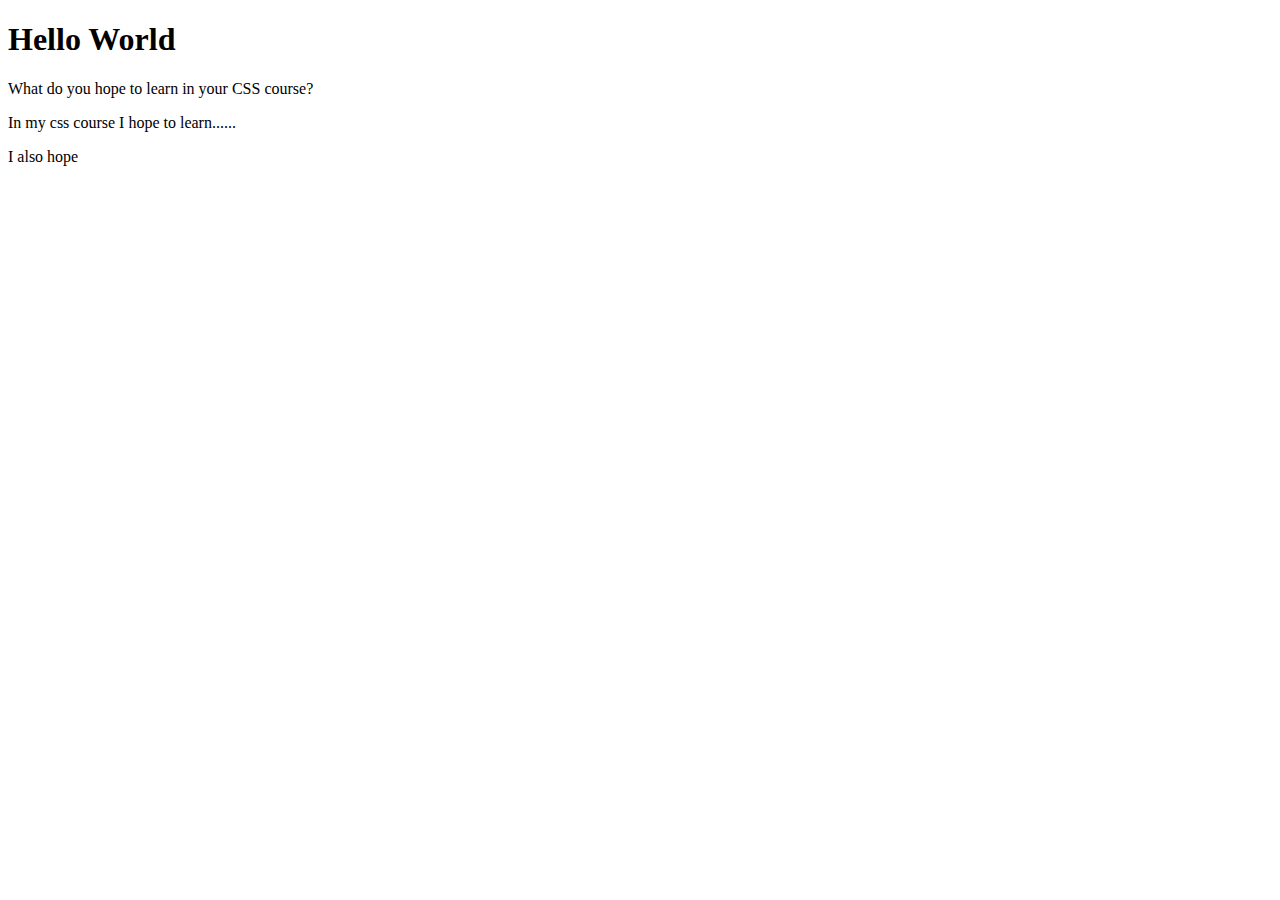
==== index.html @ 4e0cf45d "added basic html structure to index.html and aboutme.html" ====
<!DOCTYPE html>
<html lang="en">
<head>
    <meta charset="UTF-8">
    <meta name="viewport" content="width=device-width, initial-scale=1.0">
    <title>COMP001B Assignment 1</title>
</head>
<body>
    <h1>Hello World</h1>
    <p>What do you hope to learn in your CSS course?</p>
    <p>In my css course I hope to learn......</p>
    <p>I also hope</p>
</body>
</html>
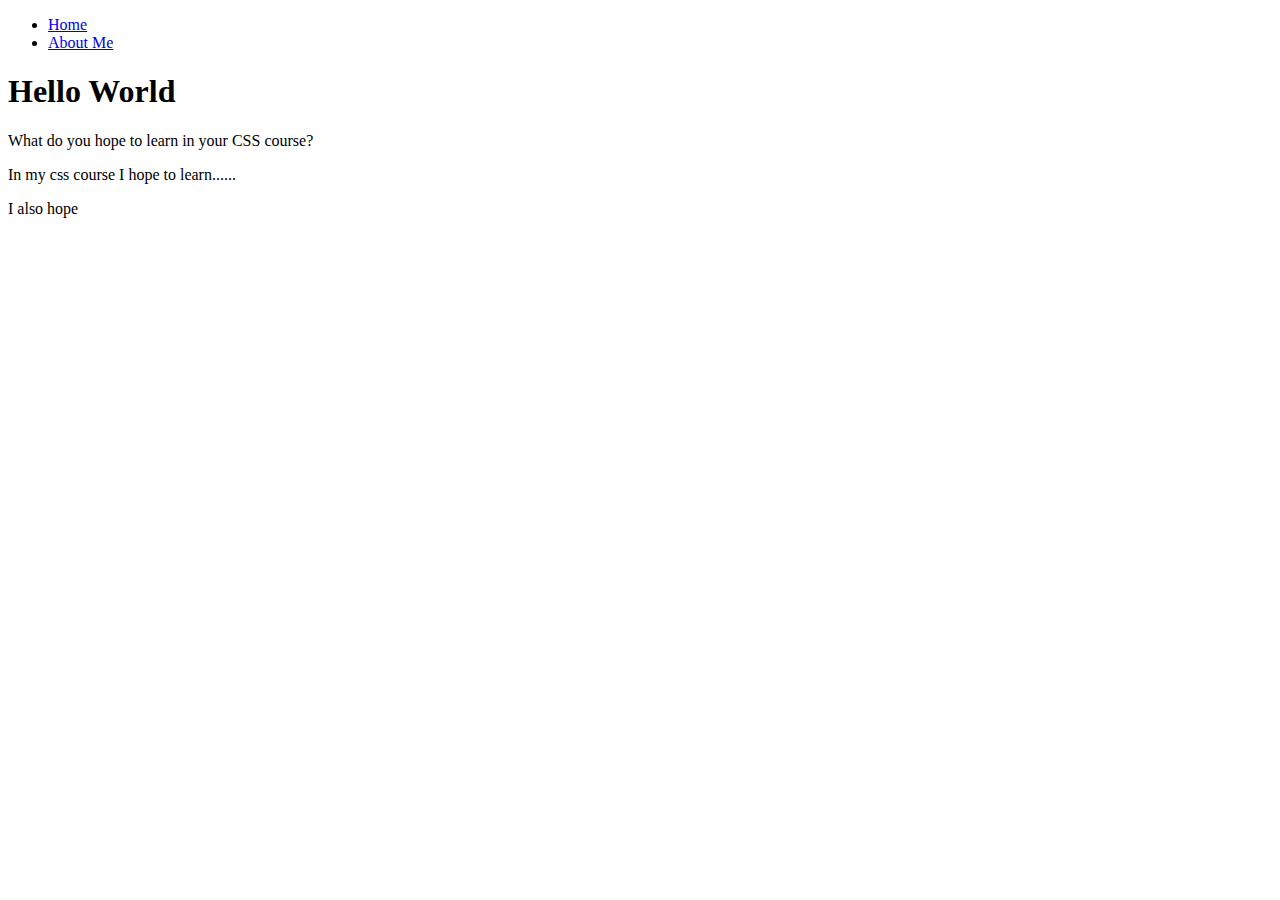
==== commit fdc2ba9d: "added navigation links" ====
--- a/index.html
+++ b/index.html
@@ -4,11 +4,22 @@
     <meta charset="UTF-8">
     <meta name="viewport" content="width=device-width, initial-scale=1.0">
     <title>COMP001B Assignment 1</title>
+    <link rel="stylesheet" href="main.css">
 </head>
 <body>
-    <h1>Hello World</h1>
-    <p>What do you hope to learn in your CSS course?</p>
-    <p>In my css course I hope to learn......</p>
-    <p>I also hope</p>
+    <header>
+        <nav>
+            <ul>
+                <li><a href="index.html">Home</a></li>
+                <li><a href="aboutme.html">About Me</a></li>
+            </ul>
+        </nav>
+    </header>
+    <main>
+       <h1>Hello World</h1>
+       <p>What do you hope to learn in your CSS course?</p>
+       <p>In my css course I hope to learn......</p>
+       <p>I also hope</p>
+    </main>
 </body>
 </html>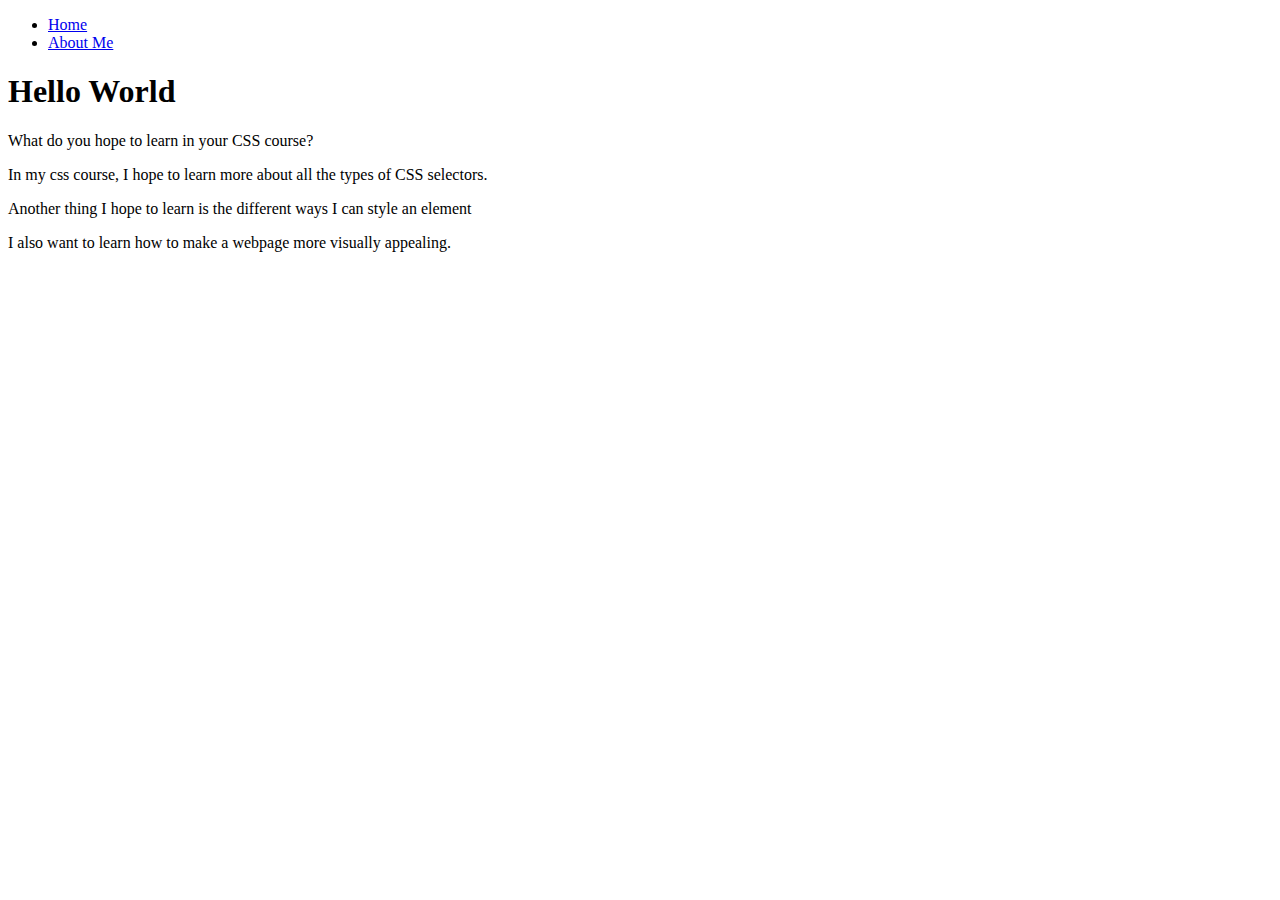
==== commit 1f536f3d: "Added an h1 element and 3 p elements" ====
--- a/index.html
+++ b/index.html
@@ -18,8 +18,9 @@
     <main>
        <h1>Hello World</h1>
        <p>What do you hope to learn in your CSS course?</p>
-       <p>In my css course I hope to learn......</p>
-       <p>I also hope</p>
+       <p>In my css course, I hope to learn more about all the types of CSS selectors.</p>
+       <p>Another thing I hope to learn is the different ways I can style an element</p>
+       <p>I also want to learn how to make a webpage more visually appealing. </p>
     </main>
 </body>
 </html>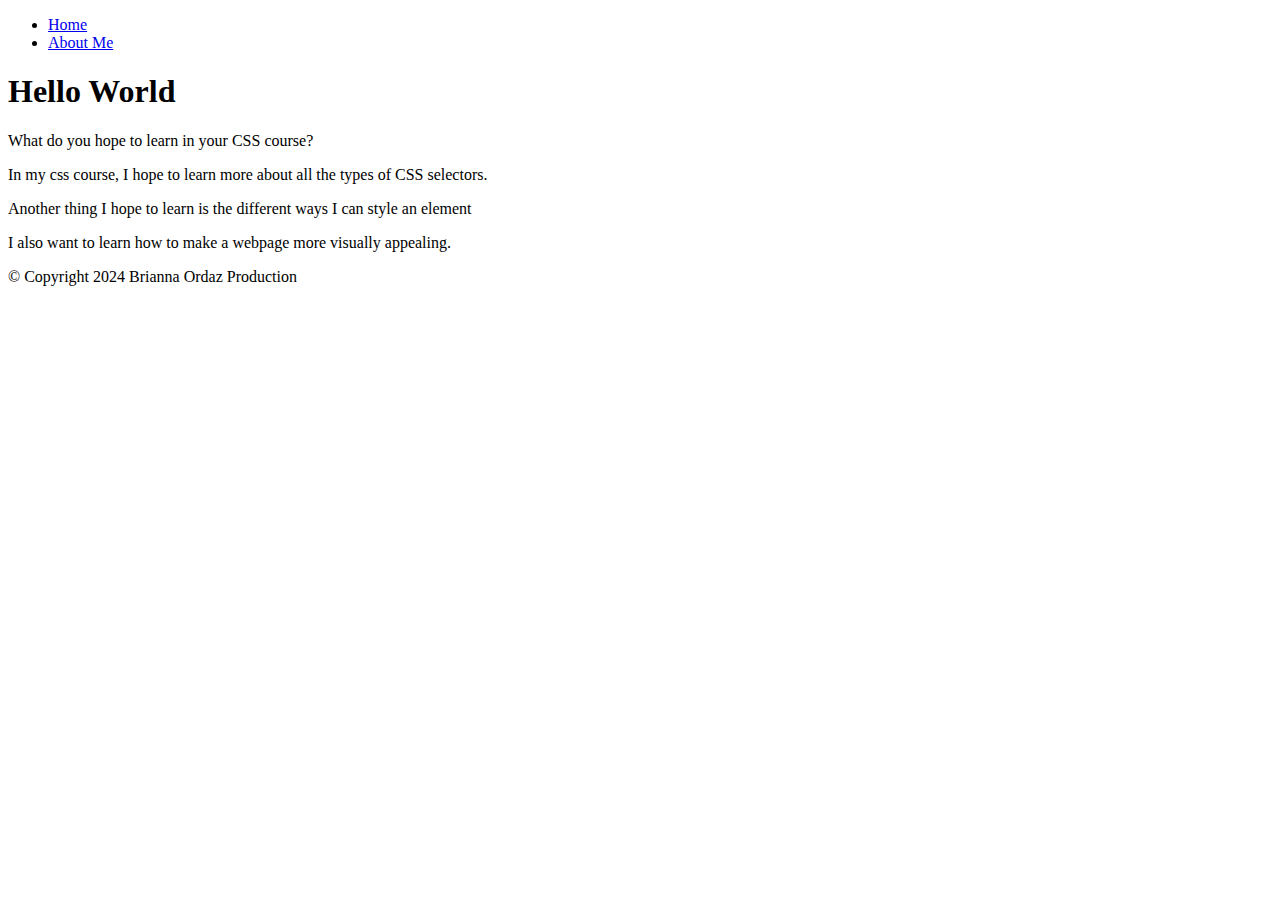
==== commit 5c5685a8: "added an image and 3 p elements" ====
--- a/index.html
+++ b/index.html
@@ -22,5 +22,8 @@
        <p>Another thing I hope to learn is the different ways I can style an element</p>
        <p>I also want to learn how to make a webpage more visually appealing. </p>
     </main>
+    <footer>
+        <p>&copy; Copyright 2024 Brianna Ordaz Production</p>
+    </footer>
 </body>
 </html>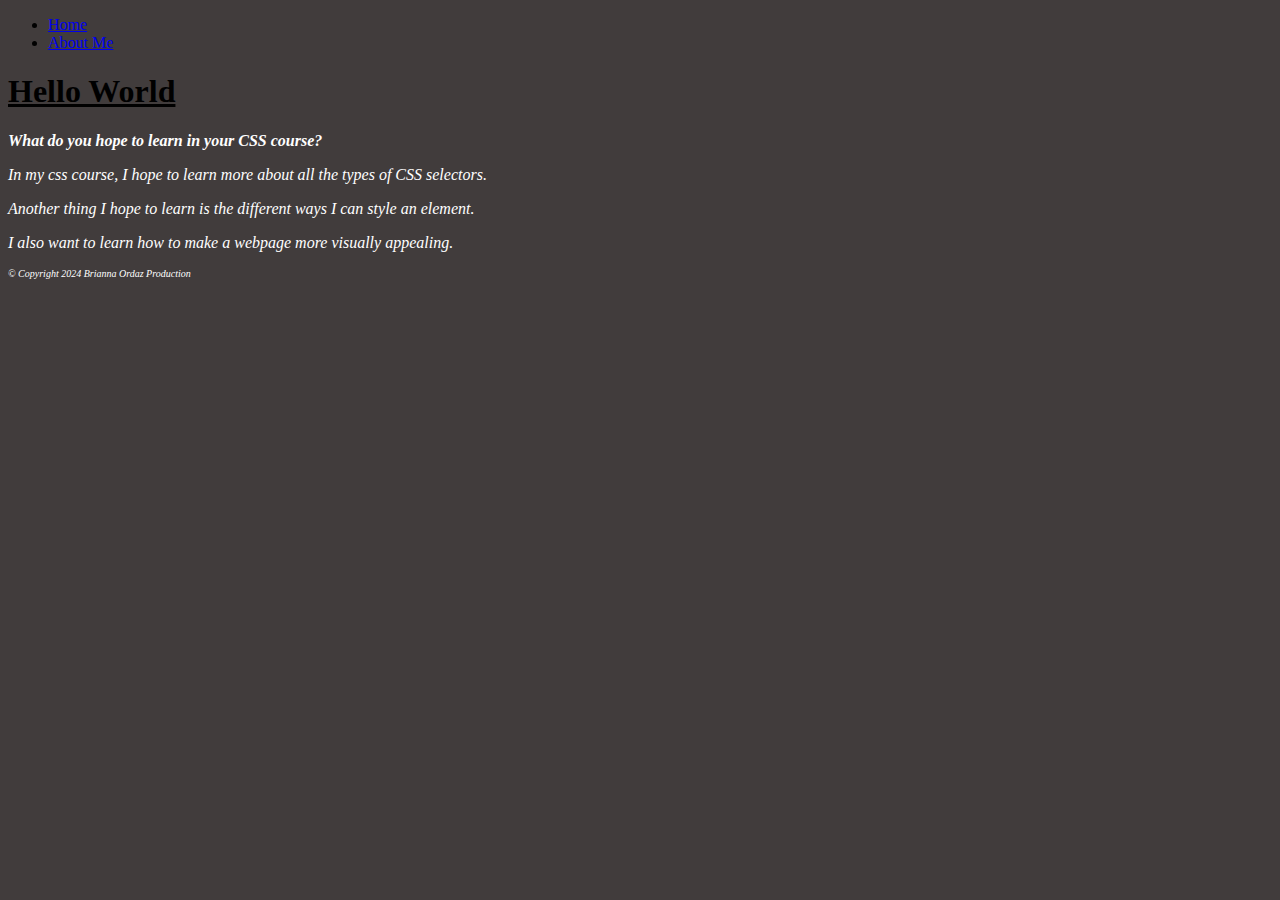
==== commit 9c332590: "added css to the html documents" ====
--- a/index.html
+++ b/index.html
@@ -17,13 +17,13 @@
     </header>
     <main>
        <h1>Hello World</h1>
-       <p>What do you hope to learn in your CSS course?</p>
+       <p class="question">What do you hope to learn in your CSS course?</p>
        <p>In my css course, I hope to learn more about all the types of CSS selectors.</p>
-       <p>Another thing I hope to learn is the different ways I can style an element</p>
+       <p>Another thing I hope to learn is the different ways I can style an element.</p>
        <p>I also want to learn how to make a webpage more visually appealing. </p>
     </main>
     <footer>
-        <p>&copy; Copyright 2024 Brianna Ordaz Production</p>
+        <p id="first">&copy; Copyright 2024 Brianna Ordaz Production</p>
     </footer>
 </body>
 </html>--- a/main.css
+++ b/main.css
@@ -0,0 +1,32 @@
+body {
+    background-color: rgb(65, 60, 60);
+}
+
+h1 {
+    text-decoration: underline;
+}
+
+p {
+    color: white;
+    font-style: italic;
+}
+
+.question {
+    font-weight: bold;
+}
+
+#first {
+    font-size: x-small;
+}
+
+#second {
+    font-size: x-small;
+}
+
+img {
+    width: 300px;
+    height: 300px;
+    border: 5px solid black;
+    padding: 10px 10px 10px 10px;
+    margin: 50px 50px 50px 50px;
+}